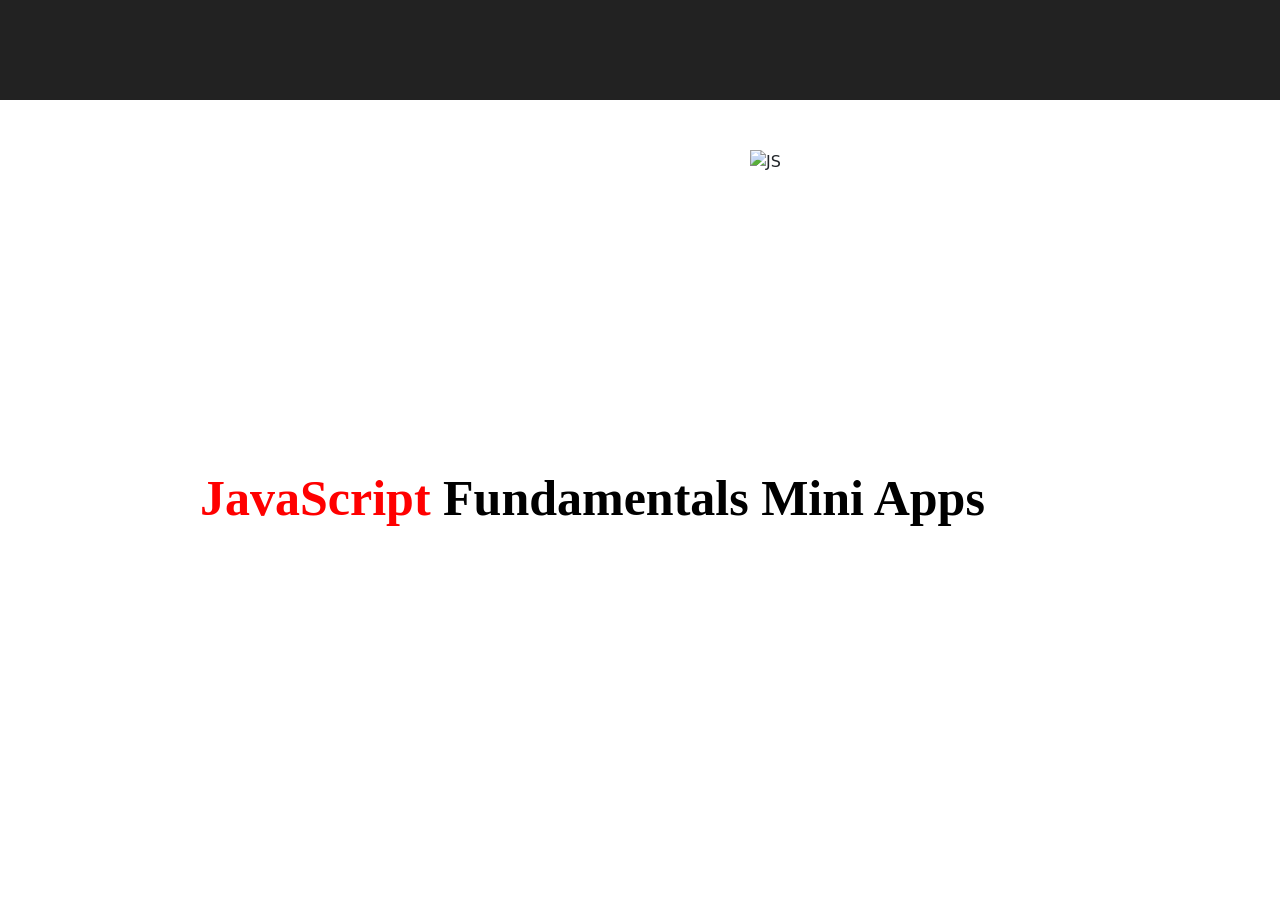
==== index.html @ b354cc3c "Updated JS Mini Apps" ====
<!DOCTYPE html>
<html lang="en">
<head>
    <meta charset="UTF-8">
    <meta name="viewport" content="width=device-width, initial-scale=1.0">
    <title>JavaScript Fundamentals Mini Apps</title>
    <link href="https://cdn.jsdelivr.net/npm/bootstrap@5.3.8/dist/css/bootstrap.min.css" rel="stylesheet" integrity="sha384-sRIl4kxILFvY47J16cr9ZwB07vP4J8+LH7qKQnuqkuIAvNWLzeN8tE5YBujZqJLB" crossorigin="anonymous">
    <link rel="stylesheet" href="STYLE/index.css">
</head>
<body>
<nav class="navbar">
    <ul class="list_itam">
        <li > <a  href="Form_Validation_App.html"><img   class="a" src="IMG/id.png" alt=""> </a> </li>
        <li ><a   class="l"  href="Digital_Clock.html"><img class="b"  src="IMG/2.png" alt=""></a></li>
        <li ><a   href="Basic_To-Do_List.HTML"><img   class="c" src="IMG/3.png" alt=""></a></li>
        <li ><a   href="Random_Quote_Generator.html"><img class="d"  src="IMG/4.png" alt=""></a></li>
    </ul>
</nav>
<main>
    <div>
        <img   class="mainimg" src="IMG/JS MAIN.jpg" alt="JS">
    </div>
   <h1  class="heading">JavaScript <span class="FundamentalsMiniApps">Fundamentals Mini Apps</span></h1>
    </div>
</main>

<script src="https://cdn.jsdelivr.net/npm/bootstrap@5.3.2/dist/js/bootstrap.bundle.min.js"></script>

</body>
</html>
---- STYLE/index.css ----
body {
      margin: 0;
      height: 100vh;

      background-image: url("/PROJACT/IMG/JavaScript\ Fundamentals\ Mini\ Apps\ bg.png");
      background-size: cover;      
      background-position: center; 
      background-repeat: no-repeat;
    }
.navbar{
  background: #222;
  padding: 15px 20px;
  height: 100px;
}


.list_itam{
  list-style: none;
  display: flex;
  align-items: center;
  gap: 15px;

 
}

.a{
margin-top: -20px;
    width: 250px;
    margin-left: -50px;
 transition: 0.3s;
 
}
.a:hover{
  transform: scale(1.08);
}
.b{
    margin-top: -20;
    width: 190px;
    margin-left: -40px;
     transition: 0.3s;
   
}
.b:hover{
 transform: scale(1.08);
}
.c{
    margin-bottom: 10px;
    margin-left: -30px;
    width: 230px;
     transition: 0.3s;
}
.c:hover{
 transform: scale(1.08);
}
.d{
     width: 360px;
     margin-left: -40px;
      transition: 0.3s;
}

.d:hover{
     transform: scale(1.08);
}




.mainimg{
    padding: -4px;
    position: relative;
    margin-left: 750px;
    margin-top: 50px;

}
.heading{
    position: absolute;
    top:  52%;
    margin-left: 200px;
    font-size: 50px;
    font-weight: bolder;
    font-family: Cambria, Cochin, Georgia, Times, 'Times New Roman', serif;
    color: red;
   transition: 0.3s;
}
.heading:hover{
    transform: scale(1.08);
}
.FundamentalsMiniApps{
    color: black;
}
@media (max-width: 768px) {

  body {
    margin: 0;
    background: #111;
    font-family: Arial, Helvetica, sans-serif;
  }

  .navbar {
    display: none; /* hide desktop navbar on mobile */
  }

  /* MOBILE MENU CONTAINER */
  .mobile-container {
    padding: 30px 20px;
  }

  .mobile-card {
    background: #1c1c1c;
    padding: 18px;
    border-radius: 14px;
    margin-bottom: 20px;
    display: flex;
    justify-content: space-between;
    align-items: center;
    color: white;
    font-size: 18px;
    font-weight: 600;
    box-shadow: 0 4px 12px rgba(0,0,0,0.4);
    transition: 0.3s ease;
  }

  .mobile-card:hover {
    transform: scale(1.03);
    background: #242424;
  }

  .mobile-card img {
    width: 28px;
  }

  /* MAIN IMAGE */
  .mainimg {
    margin-top: 30px;
    text-align: center;
  }

  .mainimg img {
    width: 75%;
    opacity: 0.85;
  }

}
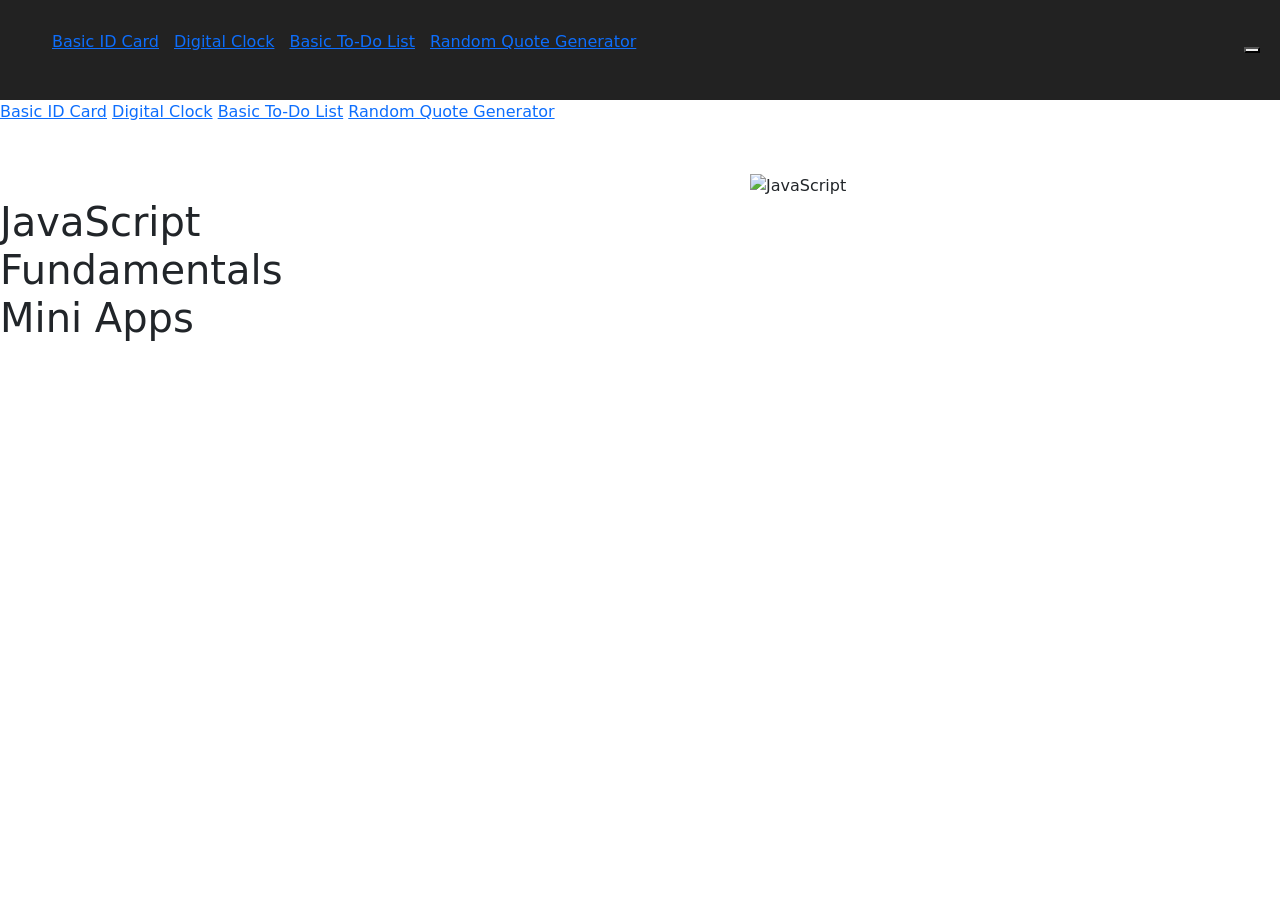
==== commit e789e695: "Update index.html" ====
--- a/index.html
+++ b/index.html
@@ -5,26 +5,62 @@
     <meta name="viewport" content="width=device-width, initial-scale=1.0">
     <title>JavaScript Fundamentals Mini Apps</title>
     <link href="https://cdn.jsdelivr.net/npm/bootstrap@5.3.8/dist/css/bootstrap.min.css" rel="stylesheet" integrity="sha384-sRIl4kxILFvY47J16cr9ZwB07vP4J8+LH7qKQnuqkuIAvNWLzeN8tE5YBujZqJLB" crossorigin="anonymous">
-    <link rel="stylesheet" href="STYLE/index.css">
+    <link href="https://fonts.googleapis.com/css2?family=Bebas+Neue&family=Nunito:wght@400;700;800;900&display=swap" rel="stylesheet">
+   <link rel="stylesheet" href="STYLE/index.css">
 </head>
 <body>
+
+
 <nav class="navbar">
     <ul class="list_itam">
-        <li > <a  href="Form_Validation_App.html"><img   class="a" src="IMG/id.png" alt=""> </a> </li>
-        <li ><a   class="l"  href="Digital_Clock.html"><img class="b"  src="IMG/2.png" alt=""></a></li>
-        <li ><a   href="Basic_To-Do_List.HTML"><img   class="c" src="IMG/3.png" alt=""></a></li>
-        <li ><a   href="Random_Quote_Generator.html"><img class="d"  src="IMG/4.png" alt=""></a></li>
+        <li><a href="Form_Validation_App.html"> Basic ID Card</a></li>
+        <li><a href="Digital_Clock.html"> Digital Clock</a></li>
+        <li><a href="Basic_To-Do_List.HTML">Basic To-Do List</a></li>
+        <li><a href="Random_Quote_Generator.html"> Random Quote Generator</a></li>
     </ul>
+
+    <button class="hamburger" id="hamburger" aria-label="Open menu">
+        <span></span>
+        <span></span>
+        <span></span>
+    </button>
 </nav>
+
+
+<div class="mobile-menu" id="mobileMenu">
+    <a href="Form_Validation_App.html"> Basic ID Card</a>
+    <a href="Digital_Clock.html"> Digital Clock</a>
+    <a href="Basic_To-Do_List.HTML"> Basic To-Do List</a>
+    <a href="Random_Quote_Generator.html"> Random Quote Generator</a>
+</div>
+
 <main>
-    <div>
-        <img   class="mainimg" src="IMG/JS MAIN.jpg" alt="JS">
-    </div>
-   <h1  class="heading">JavaScript <span class="FundamentalsMiniApps">Fundamentals Mini Apps</span></h1>
+    <img class="mainimg" src="IMG/JS MAIN.jpg" alt="JavaScript">
+    <div class="hero-content">
+        <h1 class="hero-title">
+            <span class="js-word">JavaScript</span><br>
+            Fundamentals<br>Mini Apps
+        </h1>
     </div>
 </main>
 
 <script src="https://cdn.jsdelivr.net/npm/bootstrap@5.3.2/dist/js/bootstrap.bundle.min.js"></script>
+<script>
+    const hamburger = document.getElementById('hamburger');
+    const mobileMenu = document.getElementById('mobileMenu');
+
+    hamburger.addEventListener('click', () => {
+        hamburger.classList.toggle('open');
+        mobileMenu.classList.toggle('open');
+    });
+
+    mobileMenu.querySelectorAll('a').forEach(link => {
+        link.addEventListener('click', () => {
+            hamburger.classList.remove('open');
+            mobileMenu.classList.remove('open');
+        });
+    });
+</script>
 
 </body>
-</html>+</html>
